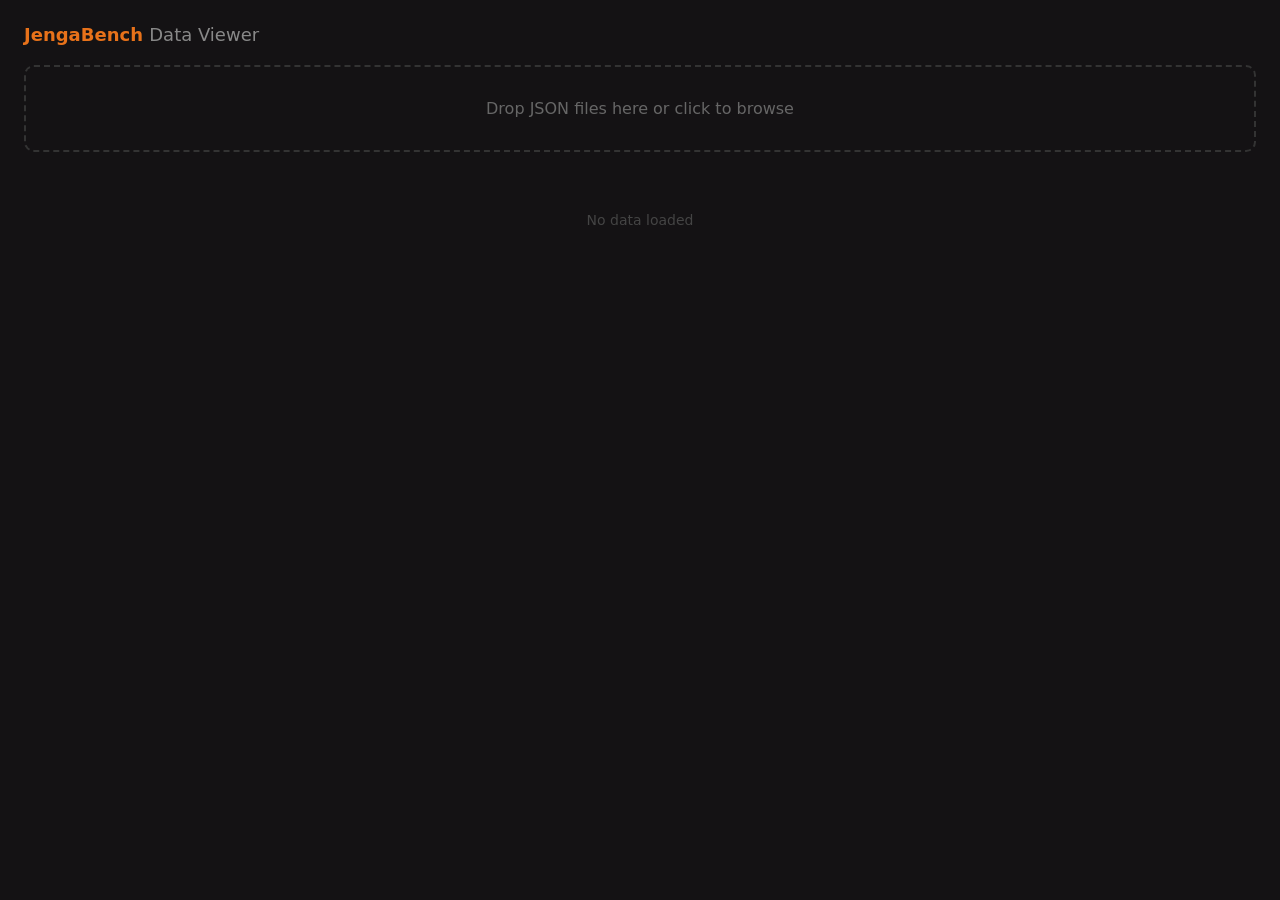
==== showcase/data-viewer.html @ 44035bb8 "quick data viewer" ====
<!doctype html>
<html lang="en">
<head>
<meta charset="utf-8">
<meta name="viewport" content="width=device-width,initial-scale=1">
<title>JengaBench Data Viewer</title>
<style>
*,*::before,*::after{box-sizing:border-box;margin:0;padding:0}
body{font-family:system-ui,sans-serif;background:#141214;color:#e0ddd8;min-height:100vh;padding:24px}
.header{display:flex;align-items:center;justify-content:space-between;margin-bottom:20px}
h1{font-size:18px;font-weight:700;color:#e8721a}
h1 span{color:#888;font-weight:400}
.drop-zone{border:2px dashed #333;border-radius:10px;padding:32px;text-align:center;color:#666;cursor:pointer;margin-bottom:20px;transition:border-color .15s}
.drop-zone:hover,.drop-zone.over{border-color:#e8721a;color:#e8721a}
.drop-zone input{display:none}
.runs{display:flex;flex-direction:column;gap:20px}
.run{background:#1c1a1e;border:1px solid #2a282c;border-radius:10px;overflow:hidden}
.run-header{display:flex;align-items:center;justify-content:space-between;padding:14px 18px;border-bottom:1px solid #2a282c;cursor:pointer}
.run-header:hover{background:#222}
.run-model{font-size:15px;font-weight:700;color:#e8721a}
.run-meta{font-size:12px;color:#777;display:flex;gap:14px}
.run-meta span{display:flex;align-items:center;gap:4px}
.run-body{padding:16px 18px}
.stats{display:flex;gap:10px;margin-bottom:16px;flex-wrap:wrap}
.stat{background:#1a181c;border:1px solid #2a282c;border-radius:8px;padding:10px 14px;min-width:100px}
.stat-val{font-size:20px;font-weight:600;font-variant-numeric:tabular-nums;color:#e0ddd8}
.stat-val.neg{color:#e05555}
.stat-val.pos{color:#55b87a}
.stat-val.orange{color:#e8721a}
.stat-label{font-size:10px;text-transform:uppercase;letter-spacing:.06em;color:#666;margin-top:2px}
.episodes{display:flex;flex-direction:column;gap:12px}
.episode{background:#1a181c;border:1px solid #2a282c;border-radius:8px;padding:14px 16px}
.ep-top{display:flex;align-items:center;gap:10px;margin-bottom:10px;flex-wrap:wrap}
.badge{font-size:11px;font-weight:700;padding:3px 9px;border-radius:5px;text-transform:uppercase;letter-spacing:.04em}
.badge.collapse{background:#3a1515;color:#e05555}
.badge.completed{background:#153a1f;color:#55b87a}
.badge.running{background:#3a3015;color:#e8a830}
.ep-id{font-size:11px;color:#555;font-family:monospace}
.ep-stats{display:flex;gap:8px;flex-wrap:wrap;margin-bottom:10px}
.ep-stat{font-size:12px;color:#888}
.ep-stat b{color:#ccc;font-weight:600}
.context{background:#111;border-left:3px solid #e8721a;padding:10px 14px;border-radius:0 6px 6px 0;font-size:13px;line-height:1.6;color:#aaa;margin-top:10px;white-space:pre-wrap;word-break:break-word}
.events{display:flex;gap:6px;margin-top:8px;flex-wrap:wrap}
.event-tag{font-size:11px;padding:3px 8px;border-radius:4px;background:#2a282c;color:#ccc}
.event-tag.push_collapse{background:#3a1515;color:#e05555}
.remove-btn{font-size:11px;color:#555;background:none;border:1px solid #333;border-radius:5px;padding:3px 10px;cursor:pointer}
.remove-btn:hover{color:#e05555;border-color:#e05555}
.empty{text-align:center;color:#444;padding:40px;font-size:14px}
</style>
</head>
<body>

<div class="header">
  <h1>JengaBench <span>Data Viewer</span></h1>
  <span style="font-size:12px;color:#555" id="count"></span>
</div>

<div class="drop-zone" id="drop">
  Drop JSON files here or click to browse
  <input type="file" id="picker" multiple accept=".json">
</div>

<div class="runs" id="runs">
  <div class="empty">No data loaded</div>
</div>

<script>
const runs = [];
const runsEl = document.getElementById('runs');
const dropEl = document.getElementById('drop');
const pickerEl = document.getElementById('picker');
const countEl = document.getElementById('count');

dropEl.addEventListener('click', () => pickerEl.click());
dropEl.addEventListener('dragover', e => { e.preventDefault(); dropEl.classList.add('over'); });
dropEl.addEventListener('dragleave', () => dropEl.classList.remove('over'));
dropEl.addEventListener('drop', e => { e.preventDefault(); dropEl.classList.remove('over'); handleFiles(e.dataTransfer.files); });
pickerEl.addEventListener('change', e => handleFiles(e.target.files));

function handleFiles(files) {
  [...files].forEach(f => {
    const r = new FileReader();
    r.onload = () => { try { addRun(JSON.parse(r.result)); } catch(e) { alert('Bad JSON: ' + f.name); } };
    r.readAsText(f);
  });
}

function jsonVal(v, fallback) {
  if (typeof v === 'string') try { return JSON.parse(v); } catch { return fallback; }
  return v ?? fallback;
}

function addRun(data) {
  runs.push(data);
  render();
}

function removeRun(i) {
  runs.splice(i, 1);
  render();
}

function render() {
  countEl.textContent = runs.length ? runs.length + ' run' + (runs.length > 1 ? 's' : '') : '';
  if (!runs.length) { runsEl.innerHTML = '<div class="empty">No data loaded</div>'; return; }
  runsEl.innerHTML = '';
  runs.forEach((data, idx) => {
    const run = data.run || {};
    const config = run.config || {};
    const agent = config.agent_config || {};
    const score = (run.scores || {}).normalized_score ?? 0;
    const episodes = data.episodes || [];

    const div = document.createElement('div');
    div.className = 'run';
    div.innerHTML = `
      <div class="run-header" onclick="this.nextElementSibling.style.display=this.nextElementSibling.style.display==='none'?'block':'none'">
        <div>
          <div class="run-model">${esc(agent.model || 'Unknown')}</div>
          <div class="run-meta">
            <span>${esc(run.id?.slice(0,8) || '—')}</span>
            <span>${esc(run.status || '—')}</span>
            <span>${run.created_at ? new Date(run.created_at).toLocaleDateString() : '—'}</span>
          </div>
        </div>
        <div style="display:flex;align-items:center;gap:12px">
          <div class="stat-val ${score < 0 ? 'neg' : score > 0 ? 'pos' : ''}" style="font-size:22px">${score.toFixed(2)}</div>
          <button class="remove-btn" onclick="event.stopPropagation();removeRun(${idx})">×</button>
        </div>
      </div>
      <div class="run-body">
        <div class="stats">
          <div class="stat"><div class="stat-val orange">${episodes.length}</div><div class="stat-label">Episodes</div></div>
          <div class="stat"><div class="stat-val">${agent.temperature ?? '—'}</div><div class="stat-label">Temp</div></div>
          <div class="stat"><div class="stat-val">${agent.max_tokens ?? '—'}</div><div class="stat-label">Max Tokens</div></div>
          <div class="stat"><div class="stat-val">${esc(data.domain_name || '—')}</div><div class="stat-label">Domain</div></div>
        </div>
        <div class="episodes">${episodes.map((ep, ei) => renderEpisode(ep, ei)).join('')}</div>
      </div>`;
    runsEl.appendChild(div);
  });
}

function renderEpisode(ep, i) {
  const ti = ep.terminal_info || {};
  const events = jsonVal(ti.events, []);
  const outcome = ti.outcome || ti.termination_reason || ep.status || '';
  const badgeClass = outcome === 'collapse' ? 'collapse' : outcome === 'completed' ? 'completed' : 'running';
  return `<div class="episode">
    <div class="ep-top">
      <span class="badge ${badgeClass}">${esc(outcome)}</span>
      <span style="font-size:13px;font-weight:600">Episode ${i + 1}</span>
      <span class="ep-id">${esc(ep.id?.slice(0, 12) || '')}</span>
    </div>
    <div class="ep-stats">
      <span class="ep-stat">Seed <b>${ep.seed ?? '—'}</b></span>
      <span class="ep-stat">Steps <b>${ep.steps ?? '—'}</b></span>
      <span class="ep-stat">Reward <b style="color:${(ep.total_reward||0)<0?'#e05555':'#55b87a'}">${Number(ep.total_reward||0).toFixed(1)}</b></span>
      <span class="ep-stat">Blocks out <b>${ti.blocks_removed ?? '—'}</b></span>
      <span class="ep-stat">Frames <b>${ti.frame_count ?? '—'}</b></span>
      <span class="ep-stat">Tokens <b>${ti.total_tokens?.toLocaleString() ?? '—'}</b></span>
    </div>
    ${events.length ? '<div class="events">' + events.map(e => `<span class="event-tag ${esc(e)}">${esc(e)}</span>`).join('') + '</div>' : ''}
    ${ti.latest_context ? '<div class="context">' + esc(ti.latest_context) + '</div>' : ''}
  </div>`;
}

function esc(s) { const d = document.createElement('div'); d.textContent = String(s); return d.innerHTML; }
</script>
</body>
</html>
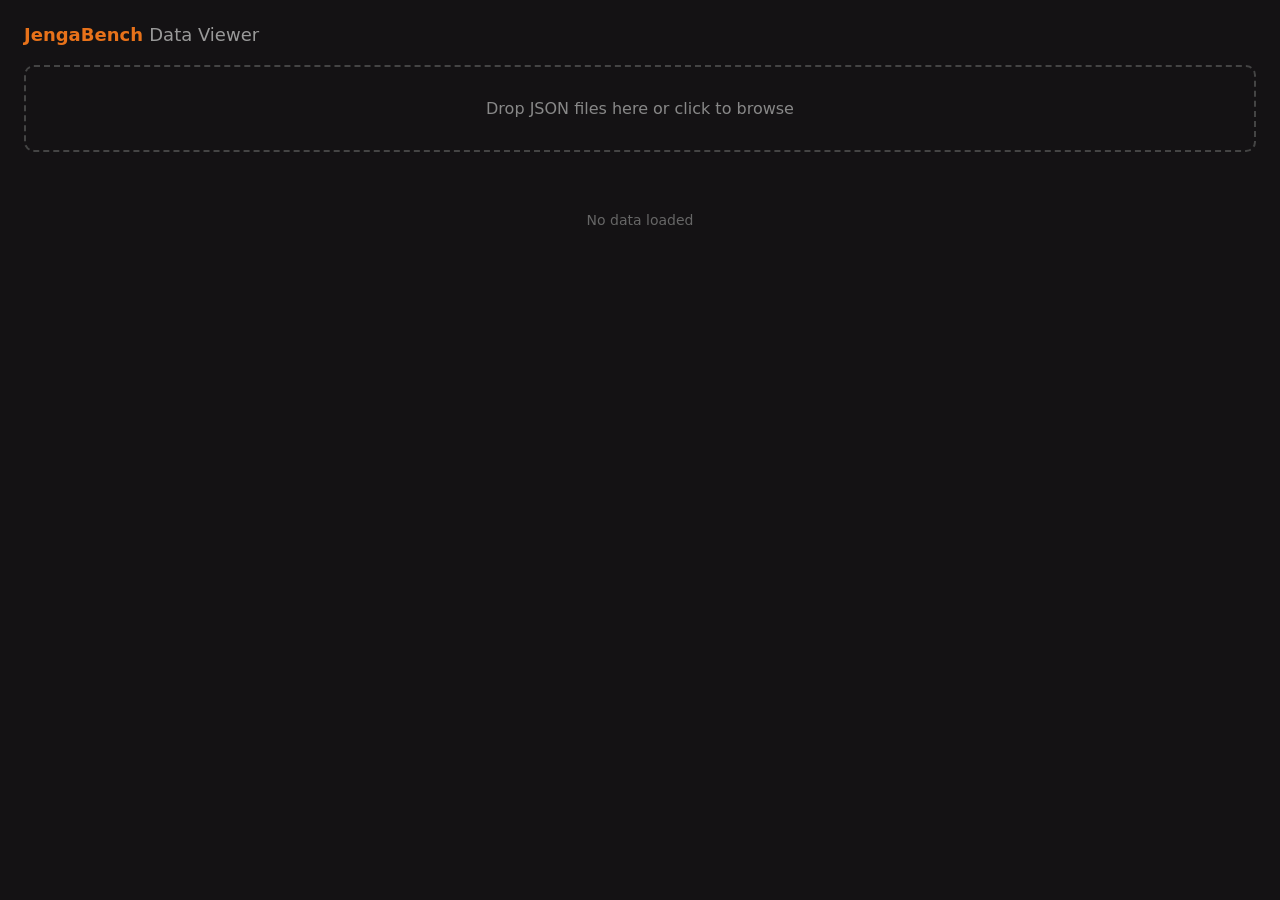
==== commit acdcd912: "various" ====
--- a/showcase/data-viewer.html
+++ b/showcase/data-viewer.html
@@ -9,8 +9,8 @@
 body{font-family:system-ui,sans-serif;background:#141214;color:#e0ddd8;min-height:100vh;padding:24px}
 .header{display:flex;align-items:center;justify-content:space-between;margin-bottom:20px}
 h1{font-size:18px;font-weight:700;color:#e8721a}
-h1 span{color:#888;font-weight:400}
-.drop-zone{border:2px dashed #333;border-radius:10px;padding:32px;text-align:center;color:#666;cursor:pointer;margin-bottom:20px;transition:border-color .15s}
+h1 span{color:#999;font-weight:400}
+.drop-zone{border:2px dashed #444;border-radius:10px;padding:32px;text-align:center;color:#888;cursor:pointer;margin-bottom:20px;transition:border-color .15s}
 .drop-zone:hover,.drop-zone.over{border-color:#e8721a;color:#e8721a}
 .drop-zone input{display:none}
 .runs{display:flex;flex-direction:column;gap:20px}
@@ -18,7 +18,7 @@
 .run-header{display:flex;align-items:center;justify-content:space-between;padding:14px 18px;border-bottom:1px solid #2a282c;cursor:pointer}
 .run-header:hover{background:#222}
 .run-model{font-size:15px;font-weight:700;color:#e8721a}
-.run-meta{font-size:12px;color:#777;display:flex;gap:14px}
+.run-meta{font-size:12px;color:#999;display:flex;gap:14px}
 .run-meta span{display:flex;align-items:center;gap:4px}
 .run-body{padding:16px 18px}
 .stats{display:flex;gap:10px;margin-bottom:16px;flex-wrap:wrap}
@@ -27,7 +27,7 @@
 .stat-val.neg{color:#e05555}
 .stat-val.pos{color:#55b87a}
 .stat-val.orange{color:#e8721a}
-.stat-label{font-size:10px;text-transform:uppercase;letter-spacing:.06em;color:#666;margin-top:2px}
+.stat-label{font-size:10px;text-transform:uppercase;letter-spacing:.06em;color:#888;margin-top:2px}
 .episodes{display:flex;flex-direction:column;gap:12px}
 .episode{background:#1a181c;border:1px solid #2a282c;border-radius:8px;padding:14px 16px}
 .ep-top{display:flex;align-items:center;gap:10px;margin-bottom:10px;flex-wrap:wrap}
@@ -35,24 +35,59 @@
 .badge.collapse{background:#3a1515;color:#e05555}
 .badge.completed{background:#153a1f;color:#55b87a}
 .badge.running{background:#3a3015;color:#e8a830}
-.ep-id{font-size:11px;color:#555;font-family:monospace}
+.ep-id{font-size:11px;color:#777;font-family:monospace}
 .ep-stats{display:flex;gap:8px;flex-wrap:wrap;margin-bottom:10px}
-.ep-stat{font-size:12px;color:#888}
-.ep-stat b{color:#ccc;font-weight:600}
-.context{background:#111;border-left:3px solid #e8721a;padding:10px 14px;border-radius:0 6px 6px 0;font-size:13px;line-height:1.6;color:#aaa;margin-top:10px;white-space:pre-wrap;word-break:break-word}
+.ep-stat{font-size:12px;color:#bbb}
+.ep-stat b{color:#e0ddd8;font-weight:600}
+.context{background:#1a181c;border-left:3px solid #e8721a;padding:10px 14px;border-radius:0 6px 6px 0;font-size:13px;line-height:1.6;color:#ccc;margin-top:10px;white-space:pre-wrap;word-break:break-word}
 .events{display:flex;gap:6px;margin-top:8px;flex-wrap:wrap}
-.event-tag{font-size:11px;padding:3px 8px;border-radius:4px;background:#2a282c;color:#ccc}
+.event-tag{font-size:11px;padding:3px 8px;border-radius:4px;background:#2a282c;color:#ddd}
 .event-tag.push_collapse{background:#3a1515;color:#e05555}
-.remove-btn{font-size:11px;color:#555;background:none;border:1px solid #333;border-radius:5px;padding:3px 10px;cursor:pointer}
+.remove-btn{font-size:11px;color:#888;background:none;border:1px solid #444;border-radius:5px;padding:3px 10px;cursor:pointer}
 .remove-btn:hover{color:#e05555;border-color:#e05555}
-.empty{text-align:center;color:#444;padding:40px;font-size:14px}
+.empty{text-align:center;color:#666;padding:40px;font-size:14px}
+
+.step-log{margin-top:14px;border-top:1px solid #2a282c;padding-top:12px}
+.step-log-toggle{font-size:12px;font-weight:600;color:#ccc;cursor:pointer;user-select:none;display:flex;align-items:center;gap:6px;margin-bottom:10px}
+.step-log-toggle:hover{color:#e8721a}
+.step-log-toggle .arrow{transition:transform .15s;display:inline-block}
+.step-log-toggle .arrow.open{transform:rotate(90deg)}
+.step-list{display:flex;flex-direction:column;gap:6px}
+
+.step-card{background:#161416;border:1px solid #252325;border-radius:8px;padding:10px 12px;transition:border-color .1s}
+.step-card:hover{border-color:#383638}
+.step-card.step-invalid{border-left:3px solid #e05555}
+.step-card.step-extracted{border-left:3px solid #55b87a}
+.step-card.step-collapse{border-left:3px solid #e05555;background:#1a1214}
+
+.step-top{display:flex;align-items:center;gap:8px;margin-bottom:4px;flex-wrap:wrap}
+.step-num{font-size:11px;color:#777;font-weight:700;font-variant-numeric:tabular-nums;min-width:20px}
+.step-type-badge{font-size:11px;font-weight:700;padding:2px 8px;border-radius:4px}
+.step-type-badge.t-ChangeViewpoint{background:#162a3a;color:#6ab4e8}
+.step-type-badge.t-Push{background:#3a2510;color:#e8a050}
+.step-type-badge.t-PlaceBack{background:#2a1a3a;color:#c090e8}
+.step-type-badge.t-unknown{background:#2a282c;color:#aaa}
+.step-params{font-size:12px;color:#ccc;font-family:monospace}
+.step-reward-badge{font-size:11px;font-weight:700;padding:2px 7px;border-radius:4px;margin-left:auto;font-variant-numeric:tabular-nums}
+.step-reward-badge.neg{background:#3a1515;color:#e05555}
+.step-reward-badge.pos{background:#153a1f;color:#55b87a}
+.step-reward-badge.zero{background:#1e1c20;color:#777}
+
+.step-event-row{display:flex;gap:4px;flex-wrap:wrap;margin-top:4px}
+.step-evt{font-size:10px;padding:2px 6px;border-radius:3px;font-weight:600}
+.step-evt.evt-ok{background:#1a2a1a;color:#70c080}
+.step-evt.evt-err{background:#3a1515;color:#e07070}
+.step-evt.evt-end{background:#3a2020;color:#e05555}
+.step-evt.evt-neutral{background:#252325;color:#bbb}
+
+.step-context-text{font-size:12px;color:#bbb;line-height:1.5;margin-top:6px;padding:6px 8px;background:#111;border-radius:4px;word-break:break-word}
 </style>
 </head>
 <body>
 
 <div class="header">
   <h1>JengaBench <span>Data Viewer</span></h1>
-  <span style="font-size:12px;color:#555" id="count"></span>
+  <span style="font-size:12px;color:#888" id="count"></span>
 </div>
 
 <div class="drop-zone" id="drop">
@@ -90,15 +125,8 @@
   return v ?? fallback;
 }
 
-function addRun(data) {
-  runs.push(data);
-  render();
-}
-
-function removeRun(i) {
-  runs.splice(i, 1);
-  render();
-}
+function addRun(data) { runs.push(data); render(); }
+function removeRun(i) { runs.splice(i, 1); render(); }
 
 function render() {
   countEl.textContent = runs.length ? runs.length + ' run' + (runs.length > 1 ? 's' : '') : '';
@@ -161,7 +189,63 @@
       <span class="ep-stat">Tokens <b>${ti.total_tokens?.toLocaleString() ?? '—'}</b></span>
     </div>
     ${events.length ? '<div class="events">' + events.map(e => `<span class="event-tag ${esc(e)}">${esc(e)}</span>`).join('') + '</div>' : ''}
-    ${ti.latest_context ? '<div class="context">' + esc(ti.latest_context) + '</div>' : ''}
+    ${renderStepLog(ti)}
+  </div>`;
+}
+
+function renderStepLog(ti) {
+  const replay = jsonVal(ti.episode_replay, null);
+  if (!replay || !replay.steps || !replay.steps.length) return '';
+  const steps = replay.steps;
+  const id = 'sl-' + Math.random().toString(36).slice(2, 8);
+  return `<div class="step-log">
+    <div class="step-log-toggle" onclick="var b=document.getElementById('${id}');var a=this.querySelector('.arrow');if(b.style.display==='none'){b.style.display='';a.classList.add('open');}else{b.style.display='none';a.classList.remove('open');}">
+      <span class="arrow">&#9654;</span> Step Log <span style="color:#888;font-weight:400">(${steps.length} steps)</span>
+    </div>
+    <div class="step-list" id="${id}" style="display:none">${steps.map(s => renderStep(s)).join('')}</div>
+  </div>`;
+}
+
+function classifyEvent(e) {
+  if (e.startsWith('invalid_action')) return 'evt-err';
+  if (e === 'push_collapse' || e === 'extraction_timeout' || e === 'viewpoint_timeout') return 'evt-end';
+  if (e === 'push_extracted') return 'evt-ok';
+  if (e === 'push_settled' || e === 'viewpoint_changed' || e === 'place_back_placed') return 'evt-ok';
+  return 'evt-neutral';
+}
+
+function stepCardClass(s) {
+  const evts = (s.events || []);
+  if (evts.some(e => e.startsWith('invalid_action'))) return 'step-invalid';
+  if (evts.some(e => e === 'push_extracted')) return 'step-extracted';
+  if (evts.some(e => e === 'push_collapse')) return 'step-collapse';
+  return '';
+}
+
+function renderStep(s) {
+  const a = s.action || {};
+  const type = a.type || '?';
+  const r = s.reward || 0;
+  const evts = (s.events || []).filter(e => e);
+  const typeClass = ['Push','ChangeViewpoint','PlaceBack'].includes(type) ? 't-' + type : 't-unknown';
+
+  let params = '';
+  if (type === 'Push') params = `L${a.layer} ${a.color} ${a.face} ${a.contact} ${a.intensity}`;
+  else if (type === 'ChangeViewpoint') params = `${a.direction} L${a.elevation_layer} ${a.distance}`;
+  else if (type === 'PlaceBack') params = a.position || '';
+
+  const rClass = r < 0 ? 'neg' : r > 0 ? 'pos' : 'zero';
+  const rText = r > 0 ? '+' + r.toFixed(1) : r.toFixed(1);
+
+  return `<div class="step-card ${stepCardClass(s)}">
+    <div class="step-top">
+      <span class="step-num">${s.step}</span>
+      <span class="step-type-badge ${typeClass}">${esc(type)}</span>
+      <span class="step-params">${esc(params)}</span>
+      <span class="step-reward-badge ${rClass}">${rText}</span>
+    </div>
+    ${evts.length ? '<div class="step-event-row">' + evts.map(e => `<span class="step-evt ${classifyEvent(e)}">${esc(e)}</span>`).join('') + '</div>' : ''}
+    ${a.context ? '<div class="step-context-text">' + esc(a.context) + '</div>' : ''}
   </div>`;
 }
 
